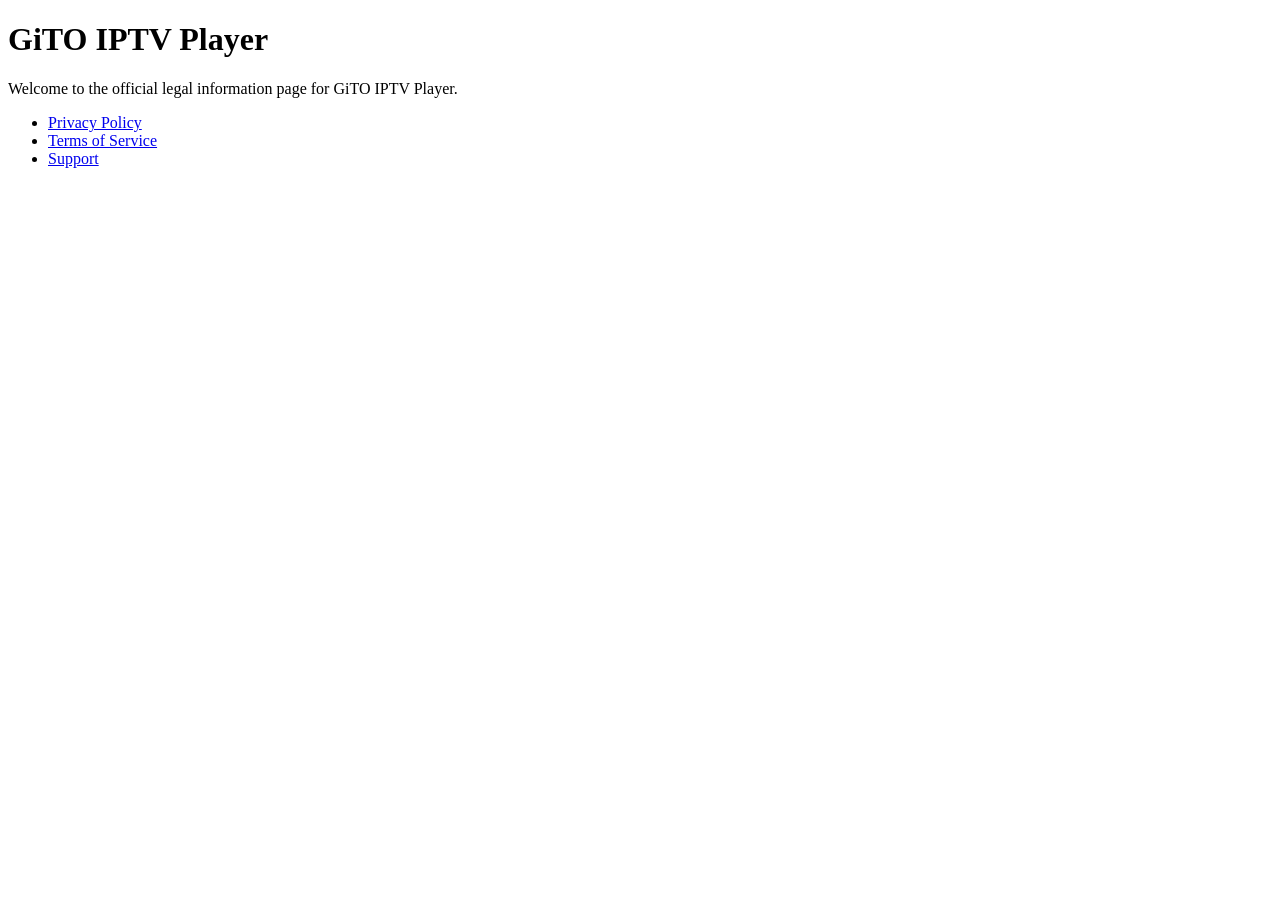
==== index.html @ 14862b71 "Add index.html for GiTO IPTV Player legal info" ====
<!DOCTYPE html>
<html lang="en">
<head>
    <meta charset="UTF-8">
    <meta name="viewport" content="width=device-width, initial-scale=1.0">
    <title>GiTO IPTV Player - Legal</title>
</head>
<body>

<h1>GiTO IPTV Player</h1>

<p>Welcome to the official legal information page for GiTO IPTV Player.</p>

<ul>
    <li><a href="privacy.html">Privacy Policy</a></li>
    <li><a href="terms.html">Terms of Service</a></li>
    <li><a href="support.html">Support</a></li>
</ul>

</body>
</html>
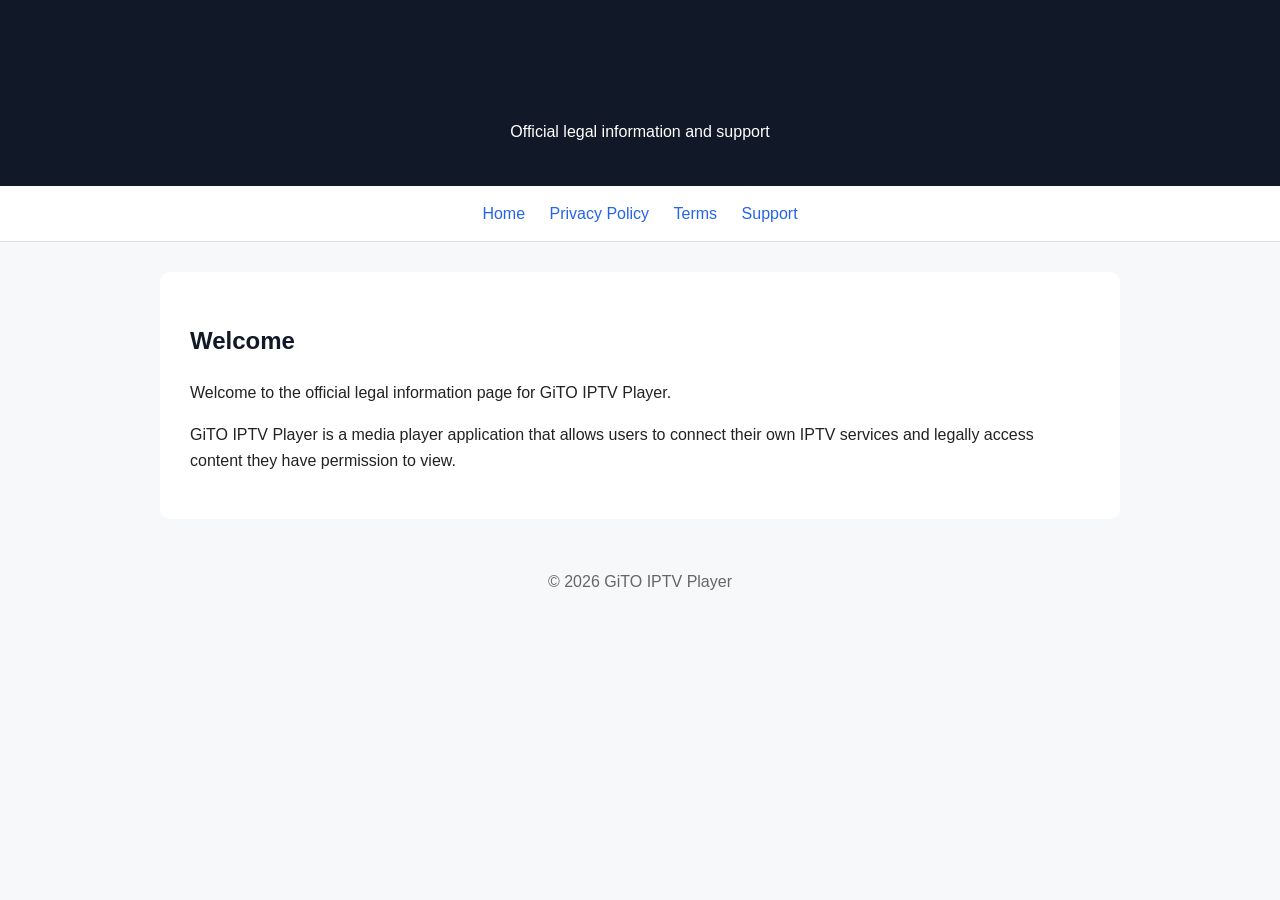
==== commit 68d8ee21: "Update index.html with new content and structure" ====
--- a/index.html
+++ b/index.html
@@ -1,21 +1,45 @@
 <!DOCTYPE html>
 <html lang="en">
 <head>
-    <meta charset="UTF-8">
-    <meta name="viewport" content="width=device-width, initial-scale=1.0">
-    <title>GiTO IPTV Player - Legal</title>
+<meta charset="UTF-8">
+<meta name="viewport" content="width=device-width, initial-scale=1.0">
+<title>GiTO IPTV Player</title>
+<link rel="stylesheet" href="style.css">
 </head>
+
 <body>
 
+<header>
 <h1>GiTO IPTV Player</h1>
+<p>Official legal information and support</p>
+</header>
 
-<p>Welcome to the official legal information page for GiTO IPTV Player.</p>
+<nav>
+<a href="index.html">Home</a>
+<a href="privacy.html">Privacy Policy</a>
+<a href="terms.html">Terms</a>
+<a href="support.html">Support</a>
+</nav>
 
-<ul>
-    <li><a href="privacy.html">Privacy Policy</a></li>
-    <li><a href="terms.html">Terms of Service</a></li>
-    <li><a href="support.html">Support</a></li>
-</ul>
+<main>
+
+<h2>Welcome</h2>
+
+<p>
+Welcome to the official legal information page for GiTO IPTV Player.
+</p>
+
+<p>
+GiTO IPTV Player is a media player application that allows users to
+connect their own IPTV services and legally access content they have
+permission to view.
+</p>
+
+</main>
+
+<footer>
+© 2026 GiTO IPTV Player
+</footer>
 
 </body>
 </html>
--- a/style.css
+++ b/style.css
@@ -0,0 +1,45 @@
+body {
+    font-family: Arial, sans-serif;
+    line-height: 1.6;
+    margin: 0;
+    background: #f7f8fa;
+    color: #222;
+}
+
+header {
+    background: #111827;
+    color: white;
+    padding: 25px;
+    text-align: center;
+}
+
+nav {
+    background: white;
+    padding: 15px;
+    text-align: center;
+    border-bottom: 1px solid #ddd;
+}
+
+nav a {
+    margin: 0 10px;
+    text-decoration: none;
+    color: #2563eb;
+}
+
+main {
+    max-width: 900px;
+    margin: 30px auto;
+    background: white;
+    padding: 30px;
+    border-radius: 10px;
+}
+
+h1, h2 {
+    color: #111827;
+}
+
+footer {
+    text-align: center;
+    padding: 20px;
+    color: #666;
+}
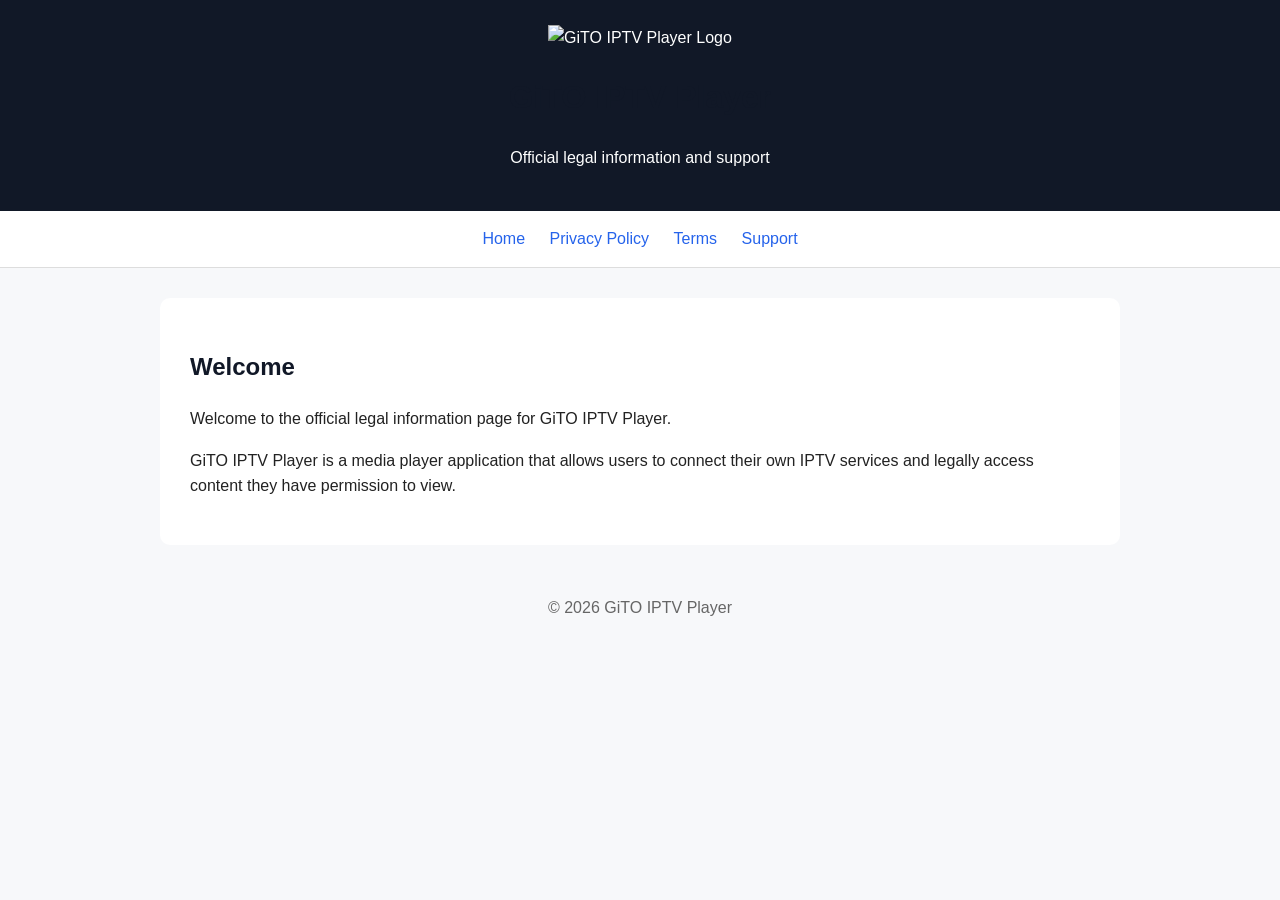
==== commit 72cc2e9f: "Add logo and navigation to index.html" ====
--- a/index.html
+++ b/index.html
@@ -10,9 +10,17 @@
 <body>
 
 <header>
+
+<img src="assets/Gito%20IPTV%20Pro.png" 
+     alt="GiTO IPTV Player Logo"
+     class="logo">
+
 <h1>GiTO IPTV Player</h1>
+
 <p>Official legal information and support</p>
+
 </header>
+
 
 <nav>
 <a href="index.html">Home</a>
@@ -20,6 +28,7 @@
 <a href="terms.html">Terms</a>
 <a href="support.html">Support</a>
 </nav>
+
 
 <main>
 
@@ -37,9 +46,11 @@
 
 </main>
 
+
 <footer>
 © 2026 GiTO IPTV Player
 </footer>
 
+
 </body>
 </html>
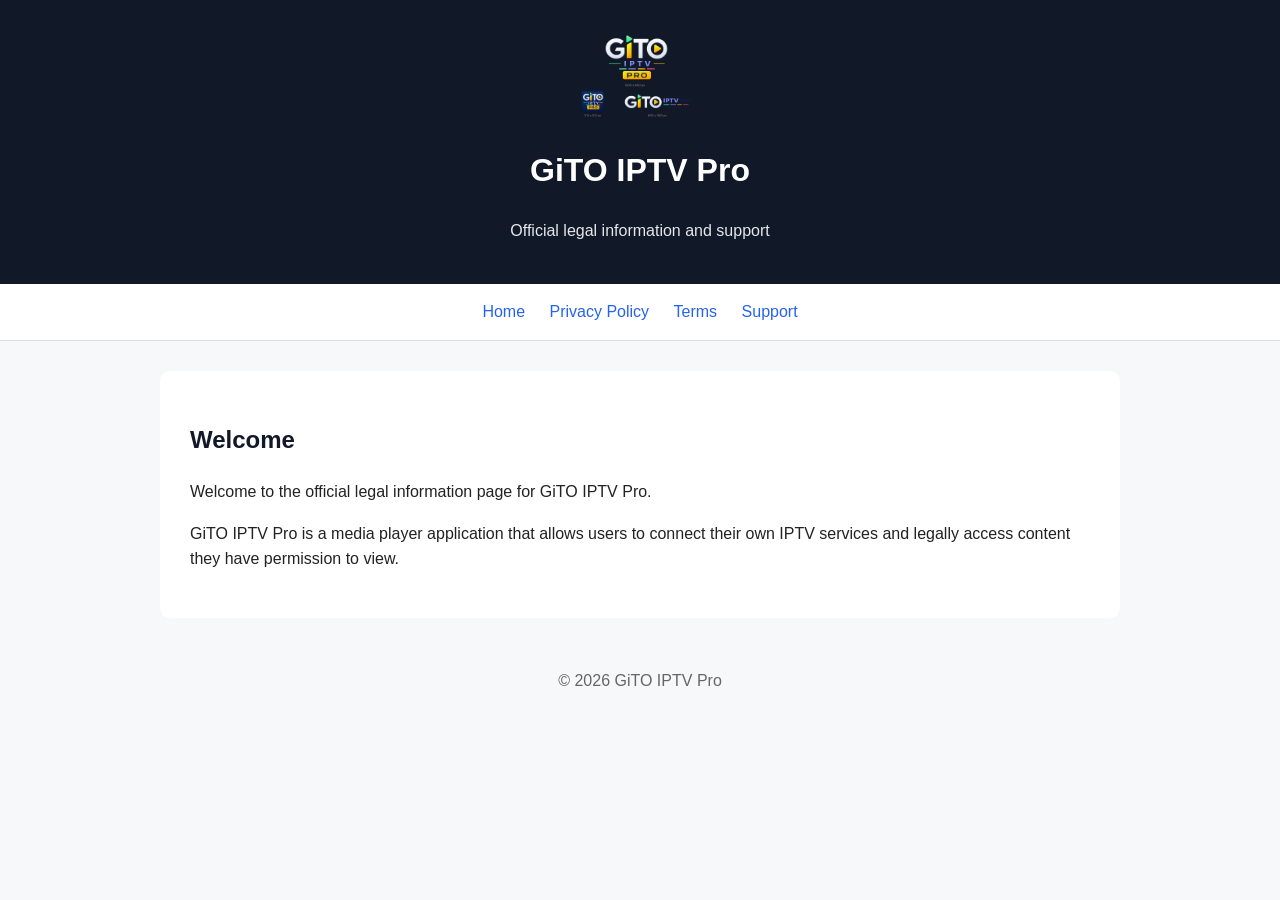
==== commit 47b3695d: "Rename GiTO IPTV Player to GiTO IPTV Pro" ====
--- a/index.html
+++ b/index.html
@@ -3,7 +3,7 @@
 <head>
 <meta charset="UTF-8">
 <meta name="viewport" content="width=device-width, initial-scale=1.0">
-<title>GiTO IPTV Player</title>
+<title>GiTO IPTV Pro</title>
 <link rel="stylesheet" href="style.css">
 </head>
 
@@ -11,11 +11,11 @@
 
 <header>
 
-<img src="assets/Gito%20IPTV%20Pro.png" 
-     alt="GiTO IPTV Player Logo"
+<img src="assets/GiTO%20IPTV%20Pro.png" 
+     alt="GiTO IPTV Pro Logo"
      class="logo">
 
-<h1>GiTO IPTV Player</h1>
+<h1>GiTO IPTV Pro</h1>
 
 <p>Official legal information and support</p>
 
@@ -35,11 +35,11 @@
 <h2>Welcome</h2>
 
 <p>
-Welcome to the official legal information page for GiTO IPTV Player.
+Welcome to the official legal information page for GiTO IPTV Pro.
 </p>
 
 <p>
-GiTO IPTV Player is a media player application that allows users to
+GiTO IPTV Pro is a media player application that allows users to
 connect their own IPTV services and legally access content they have
 permission to view.
 </p>
@@ -48,7 +48,7 @@
 
 
 <footer>
-© 2026 GiTO IPTV Player
+© 2026 GiTO IPTV Pro
 </footer>
 
 
--- a/style.css
+++ b/style.css
@@ -11,6 +11,24 @@
     color: white;
     padding: 25px;
     text-align: center;
+}
+
+/* GiTO IPTV Player logo */
+.logo {
+    width: 150px;
+    height: auto;
+    display: block;
+    margin: 0 auto 20px;
+    border-radius: 15px;
+}
+
+header h1 {
+    color: white;
+    margin-top: 10px;
+}
+
+header p {
+    color: #e5e7eb;
 }
 
 nav {
